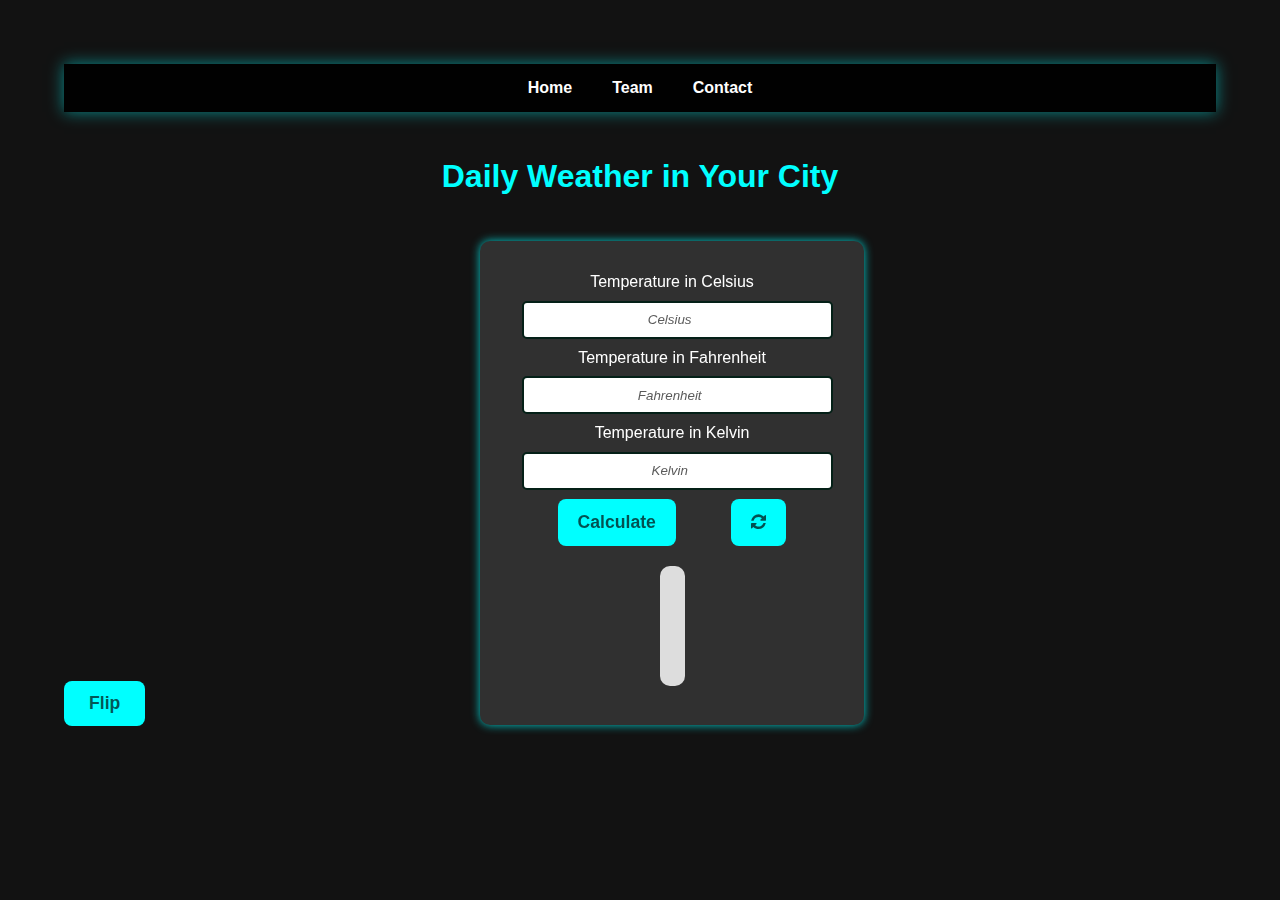
==== DailyWeather/index.html @ 6cb197e5 "Add files via upload" ====
<!DOCTYPE html>
<html lang="en">
<head>
    <meta charset="UTF-8">
    <meta name="viewport" content="width=device-width, initial-scale=1.0">
    <title>Weather App</title>
    <link rel="stylesheet" href="https://cdnjs.cloudflare.com/ajax/libs/font-awesome/4.7.0/css/font-awesome.min.css">
    <link rel="stylesheet" href="style.css">
</head>
<body>
    <header>
        <nav id="navbar">
            <ul>
                <li><a href="..\template\index.html#home">Home</a></li>
                <li><a href="..\template\index.html#team">Team</a></li>
                <li><a href="..\template\index.html#contact">Contact</a></li>
            </ul>
        </nav>
    </header>
    <h1>Daily Weather in Your City</h1>

    <div class="flip-container" id="flip-container">
        <div class="flipper">
            <div class="front">
                <div class="converter">
                    <form id="temperature-form">
                        <label for="t_c">Temperature in Celsius</label>
                        <input type="number" id="t_c" min="-60" max="53" placeholder="Celsius">

                        <label for="t_f">Temperature in Fahrenheit</label>
                        <input type="number" id="t_f" min="-76" max="127" placeholder="Fahrenheit">

                        <label for="t_k">Temperature in Kelvin</label>
                        <input type="number" id="t_k" min="213" max="326" placeholder="Kelvin">

                        <div class="button-group">
                            <button type="button" id="temp_calc" onclick="tempConvert()">Calculate</button>
                            <button type="reset" id="reset" title ="reset"><i class="fa fa-refresh"></i></button>
                        </div>
                    </form>
                </div>
                <div class="thermometer-container">
                    <div class="thermometer">
                        <div class="thermometer-fill" id="thermometer-fill"></div>
                    </div>
                    <div class="thermometer-label" id="thermometer-label"></div>
                </div>
            </div>
            <div class="back">
                <form id="weather-form">
                    <label for="city">Select Your City</label>
                    <select id="city">
                        <option value="">--Select--</option>
                        <option value="Ahmedabad">Ahmedabad</option>
                        <option value="Bengaluru">Bengaluru</option>
                        <option value="Chennai">Chennai</option>
                        <option value="Delhi">Delhi</option>
                        <option value="Hyderabad">Hyderabad</option>
                        <option value="Jaipur">Jaipur</option>
                        <option value="Kolkata">Kolkata</option>
                        <option value="Lucknow">Lucknow</option>
                        <option value="Mumbai">Mumbai</option>
                        <option value="Pune">Pune</option>
                    </select>            
                    <div class="button-group">
                        <button type="button" id="city_stat" onclick="getCityWeather()">Get Weather</button>
                        <button type="reset" title="reset"><i class="fa fa-refresh"></i></button>
                    </div>
                </form>
            </div>
            
            
        </div>
    </div>

    <button type="button" class="flip-button" onclick="flipCard()" id="flipBtn">Flip</button>


    <div class="weather-output-container" id="weather-output">
        <!-- Weather output container -->
    </div>

    <script src="script.js"></script>
</body>
</html>
---- DailyWeather/style.css ----
body {
    font-family: Arial, sans-serif;
     margin: 0;
     padding: 0;
     background-color: #121212;
     color: #ffffff;
     scroll-behavior: smooth;
 }
  
 html{
     scroll-behavior: smooth;
     margin:5%;
 }
  
 header {
     background: rgba(0, 0, 0, 0.9);
     position: sticky;
     top: 0;
     margin:0;
     z-index: 100;
     transition: background 0.3s ease-in-out;
     box-shadow: 0 0 15px rgba(0, 255, 255, 0.5);
 }
  
 #navbar ul {
     list-style: none;
     display: flex;
     justify-content: center;
     padding: 15px 0;
     margin: 0;
 }
  
 #navbar ul li {
     margin: 0 20px;
 }
  
 #navbar ul li a {
     color: #ffffff;
     text-decoration: none;
     font-weight: bold;
     font-size: 1rem;
     transition: color 0.3s ease-in-out;
 }
  
 #navbar ul li a:hover {
     color: cyan;
 }
 h1 {
     text-align: center;
     font-size: 2rem;
     color: cyan;
     margin: 4%;
 }
  
 /* Flip Container */
 .flip-container {
     width: 320px;
     height: 420px;
     perspective: 1000px;
     margin: 20px auto;
 }
  
 .flipper {
     width: 100%;
     height: 100%;
     position: relative;
     transform-style: preserve-3d;
     transition: transform 0.6s ease-in-out;
 }
  
 .front, .back {
     width: 100%;
     height: 100%;
     position: absolute;
     backface-visibility: hidden;
     background: #303030;
     border-radius: 10px;
     box-shadow:0 0 10px rgba(0, 255, 255, 0.784);
     padding: 10%;
     display: flex;
     flex-direction: column;
     justify-content: space-between;
     align-items: center;
 }
  
 /* Flip Animation */
 .flipper.flip {
     transform: rotateY(180deg);
 }
  
 /* Back Side */
 .back {
     transform: rotateY(180deg);
 }
  
 /* Input Fields */
 .converter input,
 select {
     width: 90%;
     padding: 3%;
     margin: 3%;
     border: 2px solid rgb(4, 32, 23);
     border-radius: 5px;
     text-align: center;
 }
  
 .converter input::placeholder,
 select::placeholder {
     color: #5b5b5b;
     font-style: italic;
 }
  
 /* Buttons */
 button {
     background: cyan;
     color: rgba(4, 0, 0, 0.681);
     font-size: 1.1rem;
     font-weight: bold;
     padding: 13px 20px;
     border: none;
     border-radius: 8px;
     cursor: pointer;
     transition: background 0.3s ease-in-out, transform 0.2s ease-in-out;
 }
  
 button:hover {
     background: #00cccc;
     transform: scale(1.05);
     box-shadow:0 0 10px rgba(0, 255, 255, 0.784);
     color: rgb(201, 222, 224);
 }
  
 .button-group {
     display: flex;
     justify-content: space-evenly;
     gap: 10px;
 }
  
 #temperature-form{
     align-items: center;
     text-align: center;
 }
  
 /* Thermometer */
 .thermometer-container {
     margin-top: 20px;
 }
  
 .thermometer {
     width: 25px;
     height: 120px;
     background: #ddd;
     border-radius: 10px;
     position: relative;
     overflow: hidden;
     margin: auto;
 }
  
 .thermometer-fill {
     width: 100%;
     height: 0;
     background: linear-gradient(to top, #00f, #ff0, #f00); 
     position: absolute;
     bottom: 0;
     transition: height 1.5s ease, background 1s ease;
 }
  
 .thermometer-label {
     margin-top: 10px;
     font-weight: bold;
     font-size: 14px;
 }
  
 /* Flip Button */
 .flip-button {
     background: cyan;
     color: rgba(4, 0, 0, 0.681);
     font-size: 1.1rem;
     font-weight: bold;
     padding: 12px 25px;
     border: none;
     border-radius: 8px;
     cursor: pointer;
     transition: background 0.3s ease-in-out, transform 0.2s ease-in-out;
 }
  
 .flip-button:hover {
     background: #00cccc;
     transform: scale(1.05);
     box-shadow: 0 0 10px rgba(0, 255, 255, 0.784);
 }
  
 /* Weather Output Container */
 .weather-output-container {
     display: none; /* Hidden by default */
     flex-direction: column;
     align-items: center;
     justify-content: center;
     width: 95%;
     margin: 20px auto;
     padding: 20px;
     background: #013a40; /* Dark Cyan Background */
     border-radius: 10px;
     box-shadow: 0 4px 8px rgba(0, 0, 0, 0.3);
 }
  
 /* Show the container when it has content */
 .weather-output-container.visible {
     display: flex;
 }
  
 .weather-output-container h2 {
     margin: 0;
     text-align: center;
     font-size: 2rem;
     color: #00f7ff; /* Bright Cyan Text */
     margin-bottom: 20px;
 }
  
 .weather-output-container p {
     margin: 5px 0;
     font-size: 16px;
     color: #a0f1f8; /* Light Cyan Text */
 }
  
 /* City Cards Container */
 .city-cards-container {
     display: flex;
     flex-direction: row; /* Display cards horizontally */
     gap: 20px; /* Space between cards */
     padding: 20px;
     overflow-x: auto; /* Enable horizontal scrolling if cards overflow */
     white-space: nowrap; /* Prevent cards from wrapping to the next line */
     width: 100%; /* Ensure the container takes full width */
 }
  
 /* Individual City Card */
 .city-card {
     background: #025e66; /* Slightly Lighter Dark Cyan */
     border-radius: 10px;
     box-shadow: 0 4px 8px rgba(0, 0, 0, 0.3);
     padding: 20px;
     width: 250px; /* Fixed width for each card */
     text-align: left;
     transition: transform 0.3s ease, box-shadow 0.3s ease;
     flex: 0 0 auto; /* Prevent cards from shrinking or growing */
 }
  
 .city-card:hover {
     transform: translateY(-5px);
     box-shadow: 0 0 10px rgba(0, 255, 255, 0.784);
 }
  
 .city-card h2 {
     margin: 0 0 10px 0;
     text-align: center;
     font-size: 2rem;
     color: #00f7ff; /* Bright Cyan */
     margin-bottom: 20px;
 }
  
 .city-card p {
     margin: 5px 0;
     font-size: 14px;
     color: #a0f1f8; /* Light Cyan */
 }
  
 /* Responsive Design */
 @media (max-width: 400px) {
     .weather-output-container {
         width: 90%;
     }
  
     .flip-container {
         width: 90%;
     }
 }
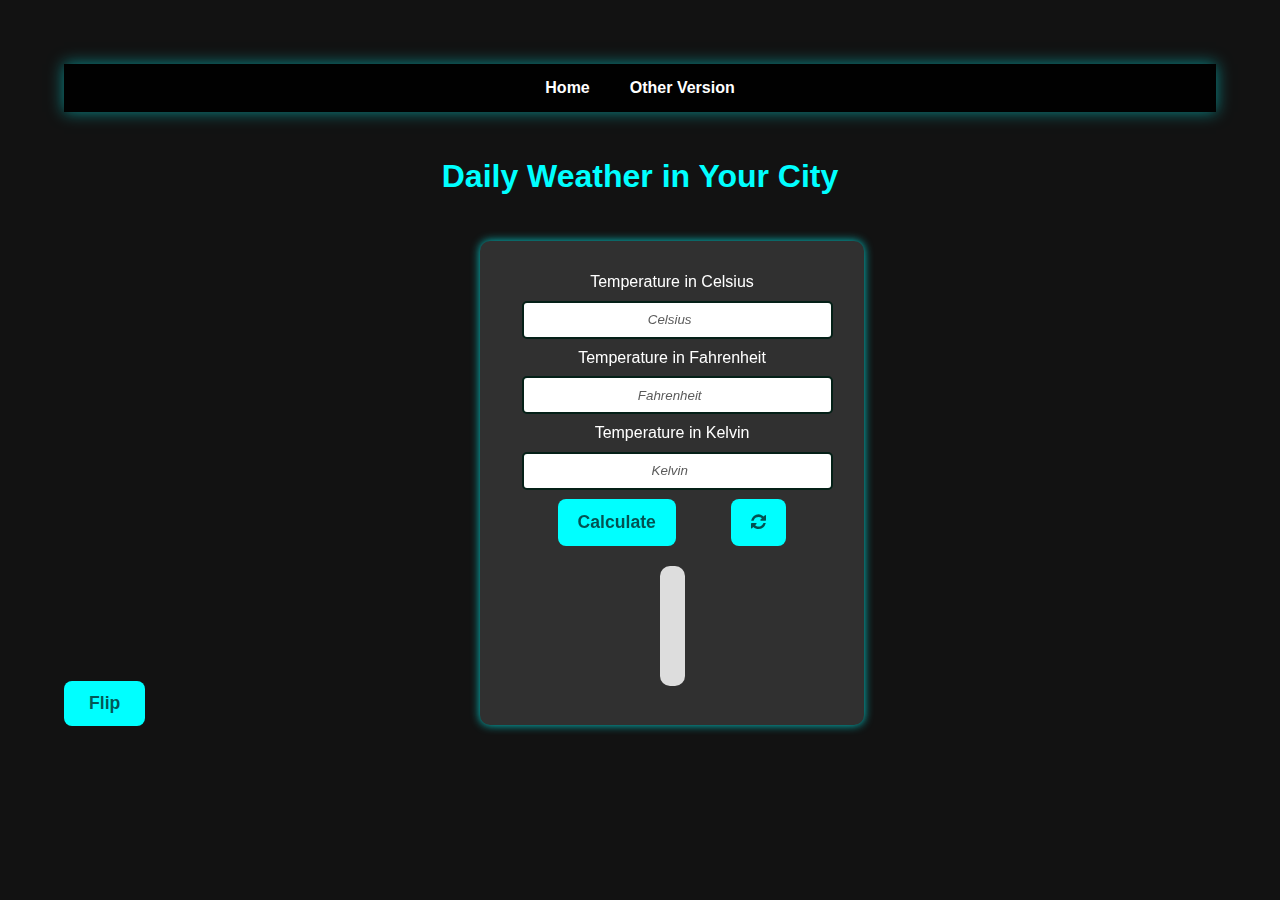
==== commit c9b61a50: "Update index.html" ====
--- a/DailyWeather/index.html
+++ b/DailyWeather/index.html
@@ -11,9 +11,9 @@
     <header>
         <nav id="navbar">
             <ul>
-                <li><a href="..\template\index.html#home">Home</a></li>
-                <li><a href="..\template\index.html#team">Team</a></li>
-                <li><a href="..\template\index.html#contact">Contact</a></li>
+                <li><a href="https://null-pointers-five.vercel.app/">Home</a></li>
+                <li><a href="https://temperature-analysis-p6b8.vercel.app/">Other Version</a></li>
+             
             </ul>
         </nav>
     </header>
@@ -82,4 +82,4 @@
 
     <script src="script.js"></script>
 </body>
-</html>+</html>
